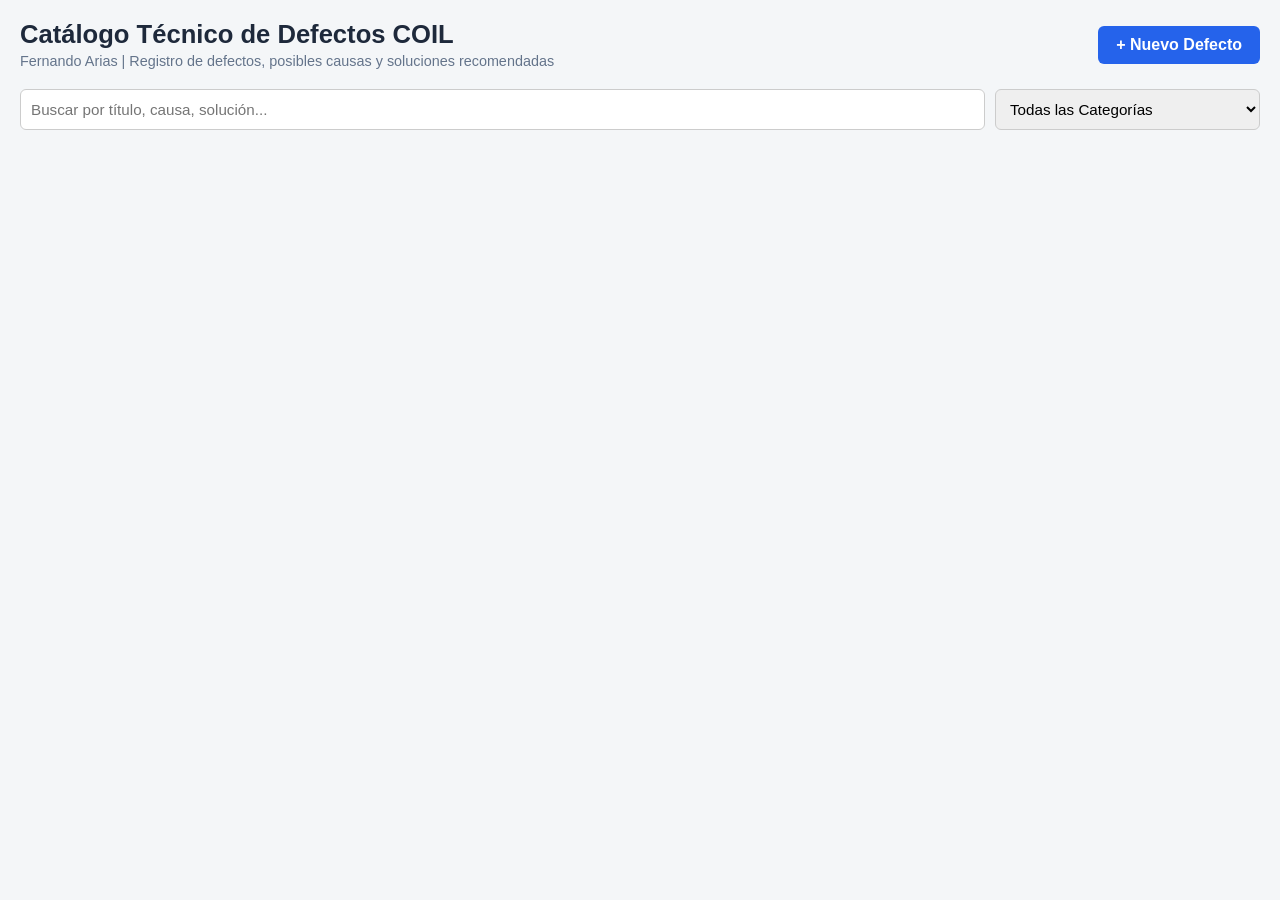
==== web/index.html @ 392692ae "añdir categorias" ====
<!DOCTYPE html>
<html lang="es">
<head>

    <meta charset="UTF-8">
    <meta name="viewport" content="width=device-width, initial-scale=1.0">
    <title>Catálogo Técnico de Defectos COIL - Fernando Arias</title>
    <link rel="stylesheet" href="styles.css">

    <!-- Configuración PWA -->
    <link rel="manifest" href="manifest.json">
    <meta name="theme-color" content="#2563eb">
    <meta name="apple-mobile-web-app-capable" content="yes">
    <meta name="apple-mobile-web-app-status-bar-style" content="black-translucent">
    <meta name="apple-mobile-web-app-title" content="COIL App">

</head>
<body>

<header>
    <div>
        <h1>Catálogo Técnico de Defectos COIL</h1>
        <p class="subtitle">Fernando Arias | Registro de defectos, posibles causas y soluciones recomendadas</p>    </div>
    <a href="nuevo.html" class="btn-primary" style="text-decoration: none;">+ Nuevo Defecto</a>
</header>

<div class="filter-bar">
    <input type="text" id="searchInput" placeholder="Buscar por título, causa, solución...">
    <select id="categoryFilter">
        <option value="">Todas las Categorías</option>
        <option value="Superficie y Metal Base">Superficie y Metal Base</option>
        <option value="Cráteres y Ojos de Pescado">Cráteres y Ojos de Pescado</option>
        <option value="Oxidación y Humedad">Oxidación y Humedad</option>
        <option value="Suciedad y Partículas">Suciedad y Partículas</option>
        <option value="Filmado y Curado">Filmado y Curado</option>
        <option value="Marcas de Rodillo / Impresiones">Marcas de Rodillo / Impresiones</option>
        <option value="Adherencia y Espesor de Pintura">Adherencia y Espesor de Pintura</option>
        <option value="Geometría y Bobinado">Geometría y Bobinado</option>
        <!-- Nuevas categorías añadidas -->
        <option value="Pintura">Pintura</option>
        <option value="Instalación">Instalación</option>
    </select>
</div>

<main>
    <div class="grid-container" id="gridDefectos"></div>
</main>

<!-- MODAL DE DETALLE -->
<div id="modalDetalle" class="modal">
    <div class="modal-content">
        <span class="close-btn" onclick="cerrarModal('modalDetalle')">&times;</span>
        <img id="detailImg" src="" alt="Defecto">
        <span id="detailBadge" class="badge">Categoría</span>
        <h2 id="detailTitle">Título del Defecto</h2>

        <div class="info-block causa">
            <strong>Causa:</strong>
            <p id="detailCausa"></p>
        </div>

        <div class="info-block solucion">
            <strong>Solución Recomendada:</strong>
            <p id="detailSolucion"></p>
        </div>

        <div class="modal-actions">
            <button id="btnEditarModal" class="btn-warning">Editar Defecto</button>
            <button id="btnBorrarModal" class="btn-danger">Borrar Defecto</button>
        </div>
    </div>
</div>

<!-- MODAL DE EDICIÓN -->
<div id="modalEditar" class="modal">
    <div class="modal-content">
        <span class="close-btn" onclick="cerrarModal('modalEditar')">&times;</span>
        <h2>Editar Defecto</h2>
        <form id="editForm">
            <input type="hidden" id="editId">

            <label>Título / Nombre de la Falla:</label>
            <input type="text" id="editTitulo" required>

            <label>Categoría:</label>
            <select id="editCategoria" required>
                <option value="Superficie y Metal Base">Superficie y Metal Base</option>
                <option value="Cráteres y Ojos de Pescado">Cráteres y Ojos de Pescado</option>
                <option value="Oxidación y Humedad">Oxidación y Humedad</option>
                <option value="Suciedad y Partículas">Suciedad y Partículas</option>
                <option value="Filmado y Curado">Filmado y Curado</option>
                <option value="Marcas de Rodillo / Impresiones">Marcas de Rodillo / Impresiones</option>
                <option value="Adherencia y Espesor de Pintura">Adherencia y Espesor de Pintura</option>
                <option value="Geometría y Bobinado">Geometría y Bobinado</option>
                <!-- Nuevas categorías añadidas -->
                <option value="Pintura">Pintura</option>
                <option value="Instalación">Instalación</option>
            </select>

            <label>Cambiar Fotografía (Opcional):</label>
            <input type="file" id="editFoto" accept="image/*">

            <label>Causa:</label>
            <textarea id="editCausa" rows="3" required></textarea>

            <label>Solución:</label>
            <textarea id="editSolucion" rows="3" required></textarea>

            <button type="submit" class="btn-primary" style="width:100%; margin-top:20px;">Guardar Cambios</button>
        </form>
    </div>
</div>

<script src="app.js"></script>
</body>
</html>
---- web/styles.css ----
/* RESET & BASE */
* {
    box-sizing: border-box;
    margin: 0;
    padding: 0;
    font-family: 'Segoe UI', Tahoma, Geneva, Verdana, sans-serif;
}

body {
    background-color: #f4f6f8;
    color: #333;
    padding: 20px;
}

/* CABECERA */
header {
    display: flex;
    justify-content: space-between;
    align-items: center;
    margin-bottom: 20px;
}

h1 {
    color: #1e293b;
    font-size: 1.6rem;
}

.subtitle {
    color: #64748b;
    font-size: 0.9rem;
    margin-top: 4px;
}

/* BOTONES */
.btn-primary {
    background: #2563eb;
    color: white;
    border: none;
    padding: 10px 18px;
    border-radius: 6px;
    cursor: pointer;
    font-weight: bold;
}
.btn-primary:hover {
    background: #1d4ed8;
}

.btn-secondary {
    background: #64748b;
    color: white;
    border: none;
    padding: 10px 18px;
    border-radius: 6px;
    cursor: pointer;
    font-weight: bold;
}
.btn-secondary:hover {
    background: #475569;
}

.btn-warning {
    background: #f59e0b;
    color: white;
    border: none;
    padding: 8px 14px;
    border-radius: 6px;
    cursor: pointer;
    font-weight: bold;
    flex: 1;
}
.btn-warning:hover {
    background: #d97706;
}

.btn-danger {
    background: #ef4444;
    color: white;
    border: none;
    padding: 8px 14px;
    border-radius: 6px;
    cursor: pointer;
    font-weight: bold;
    flex: 1;
}
.btn-danger:hover {
    background: #dc2626;
}

/* BARRA DE FILTROS */
.filter-bar {
    display: flex;
    gap: 10px;
    margin-bottom: 25px;
}

.filter-bar input, .filter-bar select {
    padding: 10px;
    border: 1px solid #ccc;
    border-radius: 6px;
    font-size: 0.95rem;
}

.filter-bar input {
    flex: 1;
}

/* GRID DE TARJETAS */
.grid-container {
    display: grid;
    grid-template-columns: repeat(auto-fill, minmax(280px, 1fr));
    gap: 20px;
}

.card {
    background: white;
    border-radius: 8px;
    overflow: hidden;
    box-shadow: 0 4px 6px rgba(0,0,0,0.05);
    cursor: pointer;
    transition: transform 0.2s, box-shadow 0.2s;
}

.card:hover {
    transform: translateY(-4px);
    box-shadow: 0 8px 15px rgba(0,0,0,0.1);
}

.card img {
    width: 100%;
    height: 200px;
    object-fit: cover;
    background-color: #e2e8f0;
}

.card-body {
    padding: 15px;
}

.card-title {
    font-size: 1.1rem;
    color: #0f172a;
    font-weight: bold;
}

.badge {
    display: inline-block;
    background: #e2e8f0;
    color: #475569;
    padding: 4px 8px;
    border-radius: 4px;
    font-size: 0.75rem;
    margin-top: 8px;
}

/* MODALES */
.modal {
    display: none;
    position: fixed;
    top: 0;
    left: 0;
    width: 100%;
    height: 100%;
    background: rgba(0,0,0,0.6);
    justify-content: center;
    align-items: center;
    z-index: 100;
}

.modal-content {
    background: white;
    width: 90%;
    max-width: 550px;
    padding: 25px;
    border-radius: 8px;
    max-height: 90vh;
    overflow-y: auto;
    position: relative;
}

.close-btn {
    position: absolute;
    right: 15px;
    top: 10px;
    font-size: 1.8rem;
    cursor: pointer;
    color: #64748b;
}

#detailImg {
    width: 100%;
    height: 260px;
    object-fit: cover;
    border-radius: 6px;
    margin-bottom: 12px;
}

.info-block {
    margin-top: 15px;
    padding: 12px;
    border-radius: 6px;
}

.causa {
    background-color: #fef2f2;
    border-left: 4px solid #ef4444;
}

.solucion {
    background-color: #f0fdf4;
    border-left: 4px solid #22c55e;
}

.modal-actions {
    display: flex;
    gap: 10px;
    margin-top: 20px;
    border-top: 1px solid #e2e8f0;
    padding-top: 15px;
}

/* FORMULARIOS */
form label {
    display: block;
    margin-top: 15px;
    font-size: 0.9rem;
    font-weight: bold;
    color: #1e293b;
}

form input, form select, form textarea {
    width: 100%;
    padding: 10px;
    margin-top: 6px;
    border: 1px solid #cbd5e1;
    border-radius: 6px;
    font-size: 0.95rem;
}

form input:focus, form select:focus, form textarea:focus {
    outline: none;
    border-color: #2563eb;
}
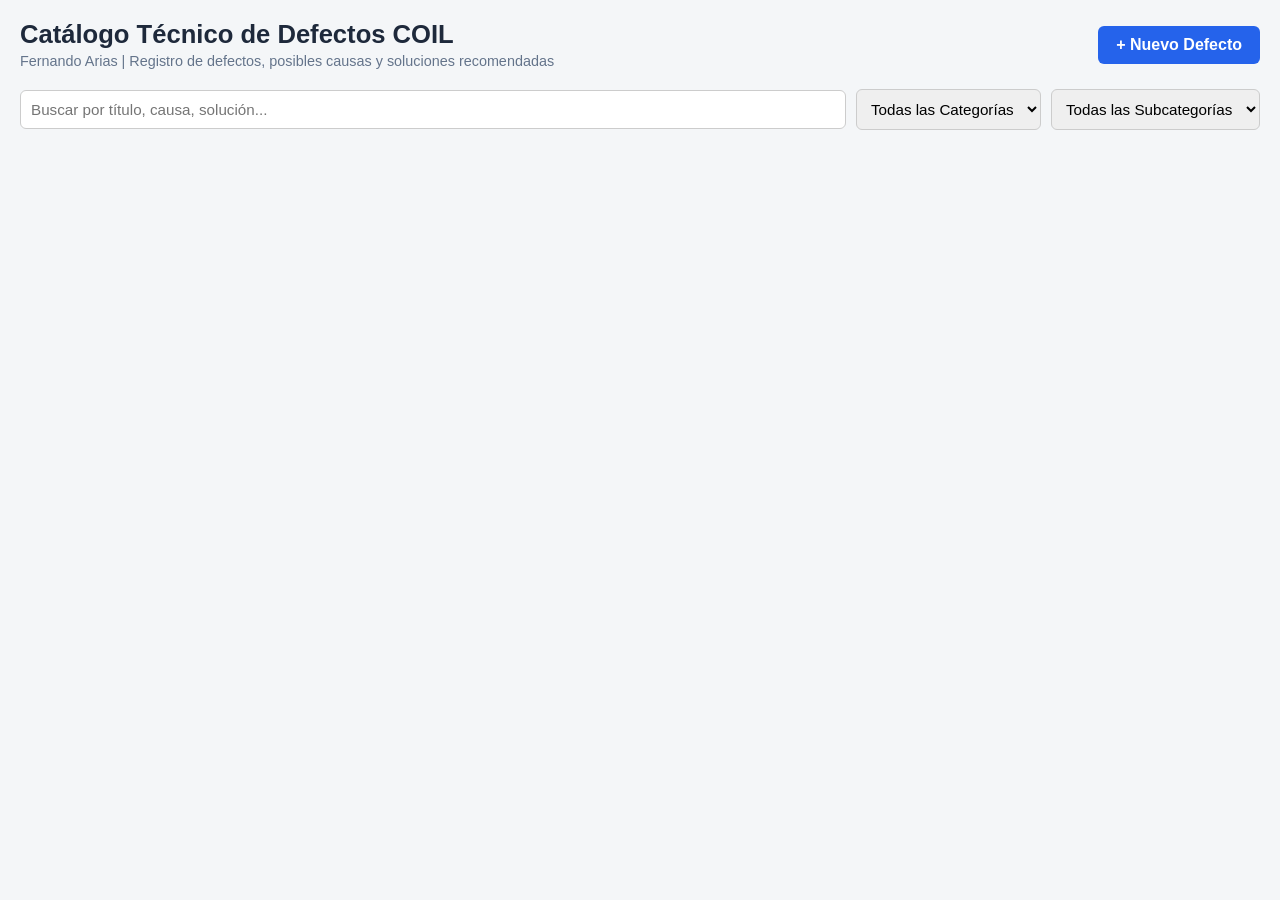
==== commit 0bbf450f: "Implementar categorías y subcategorías dinámicas con campos de texto libre" ====
--- a/web/index.html
+++ b/web/index.html
@@ -1,7 +1,6 @@
 <!DOCTYPE html>
 <html lang="es">
 <head>
-
     <meta charset="UTF-8">
     <meta name="viewport" content="width=device-width, initial-scale=1.0">
     <title>Catálogo Técnico de Defectos COIL - Fernando Arias</title>
@@ -20,25 +19,22 @@
 <header>
     <div>
         <h1>Catálogo Técnico de Defectos COIL</h1>
-        <p class="subtitle">Fernando Arias | Registro de defectos, posibles causas y soluciones recomendadas</p>    </div>
+        <p class="subtitle">Fernando Arias | Registro de defectos, posibles causas y soluciones recomendadas</p>
+    </div>
     <a href="nuevo.html" class="btn-primary" style="text-decoration: none;">+ Nuevo Defecto</a>
 </header>
 
-<div class="filter-bar">
-    <input type="text" id="searchInput" placeholder="Buscar por título, causa, solución...">
+<div class="filter-bar" style="display: flex; gap: 10px; flex-wrap: wrap; align-items: center;">
+    <input type="text" id="searchInput" placeholder="Buscar por título, causa, solución..." style="flex: 1; min-width: 200px;">
+
+    <!-- Desplegable dinámico de Categorías -->
     <select id="categoryFilter">
         <option value="">Todas las Categorías</option>
-        <option value="Superficie y Metal Base">Superficie y Metal Base</option>
-        <option value="Cráteres y Ojos de Pescado">Cráteres y Ojos de Pescado</option>
-        <option value="Oxidación y Humedad">Oxidación y Humedad</option>
-        <option value="Suciedad y Partículas">Suciedad y Partículas</option>
-        <option value="Filmado y Curado">Filmado y Curado</option>
-        <option value="Marcas de Rodillo / Impresiones">Marcas de Rodillo / Impresiones</option>
-        <option value="Adherencia y Espesor de Pintura">Adherencia y Espesor de Pintura</option>
-        <option value="Geometría y Bobinado">Geometría y Bobinado</option>
-        <!-- Nuevas categorías añadidas -->
-        <option value="Pintura">Pintura</option>
-        <option value="Instalación">Instalación</option>
+    </select>
+
+    <!-- Desplegable dinámico de Subcategorías -->
+    <select id="subCategoryFilter">
+        <option value="">Todas las Subcategorías</option>
     </select>
 </div>
 
@@ -83,19 +79,10 @@
             <input type="text" id="editTitulo" required>
 
             <label>Categoría:</label>
-            <select id="editCategoria" required>
-                <option value="Superficie y Metal Base">Superficie y Metal Base</option>
-                <option value="Cráteres y Ojos de Pescado">Cráteres y Ojos de Pescado</option>
-                <option value="Oxidación y Humedad">Oxidación y Humedad</option>
-                <option value="Suciedad y Partículas">Suciedad y Partículas</option>
-                <option value="Filmado y Curado">Filmado y Curado</option>
-                <option value="Marcas de Rodillo / Impresiones">Marcas de Rodillo / Impresiones</option>
-                <option value="Adherencia y Espesor de Pintura">Adherencia y Espesor de Pintura</option>
-                <option value="Geometría y Bobinado">Geometría y Bobinado</option>
-                <!-- Nuevas categorías añadidas -->
-                <option value="Pintura">Pintura</option>
-                <option value="Instalación">Instalación</option>
-            </select>
+            <input type="text" id="editCategoria" placeholder="Ej. Superficie y Metal Base" required>
+
+            <label>Subcategoría:</label>
+            <input type="text" id="editSubcategoria" placeholder="Ej. Cráteres y Pintura" required>
 
             <label>Cambiar Fotografía (Opcional):</label>
             <input type="file" id="editFoto" accept="image/*">
@@ -113,4 +100,4 @@
 
 <script src="app.js"></script>
 </body>
-</html>
+</html>
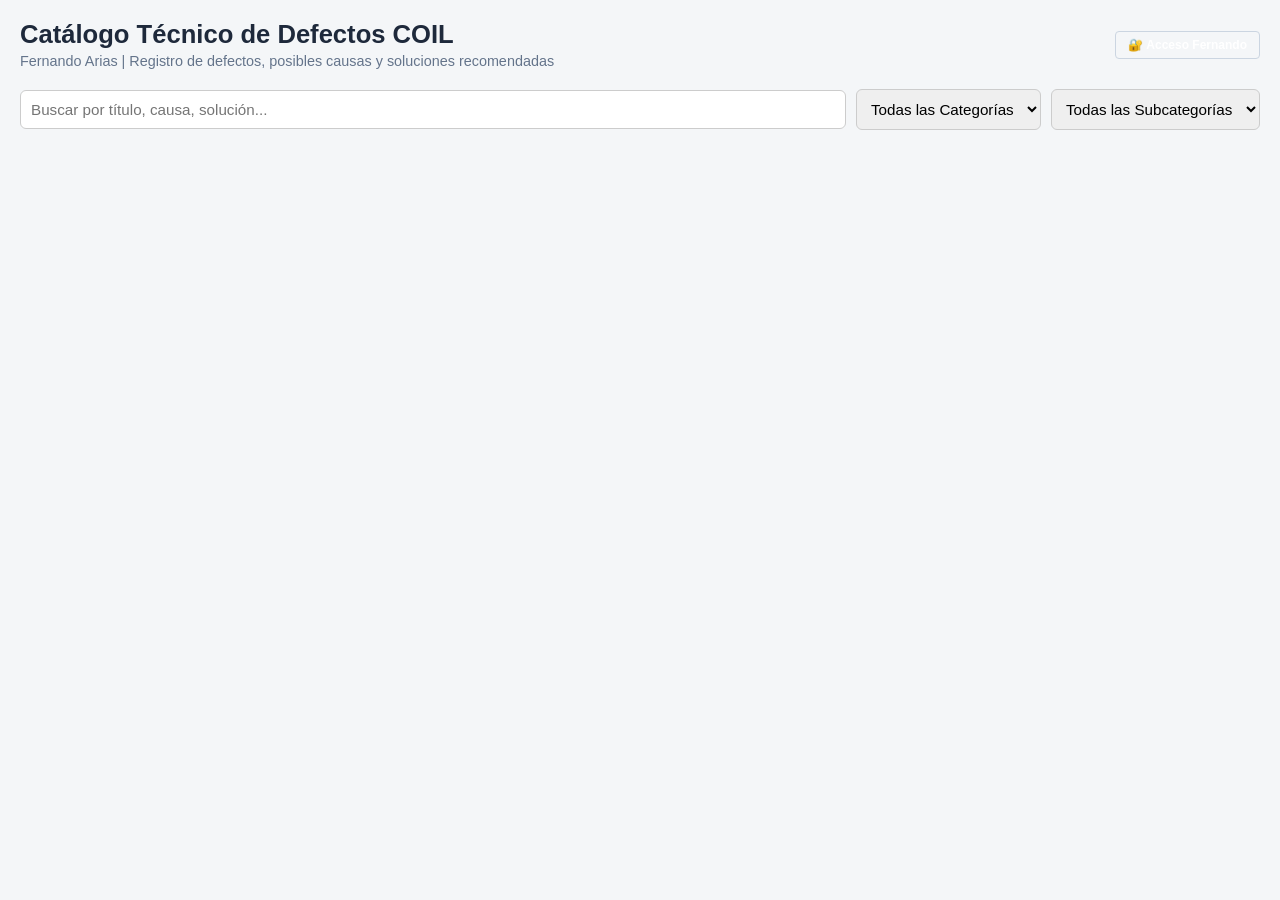
==== commit f415f933: "Implementar Modo Lector por defecto y acceso protegido con contraseña para Fernando" ====
--- a/web/index.html
+++ b/web/index.html
@@ -16,13 +16,20 @@
 </head>
 <body>
 
-<header>
-    <div>
-        <h1>Catálogo Técnico de Defectos COIL</h1>
-        <p class="subtitle">Fernando Arias | Registro de defectos, posibles causas y soluciones recomendadas</p>
-    </div>
-    <a href="nuevo.html" class="btn-primary" style="text-decoration: none;">+ Nuevo Defecto</a>
-</header>
+ <header>
+        <div>
+            <h1>Catálogo Técnico de Defectos COIL</h1>
+            <p class="subtitle">Fernando Arias | Registro de defectos, posibles causas y soluciones recomendadas</p>
+        </div>
+        <div style="display: flex; gap: 10px; align-items: center;">
+            <!-- Botón discreto para iniciar sesión como Fernando -->
+            <button id="btnAccesoFernando" onclick="pedirAccesoFernando()" class="btn-secondary" style="font-size: 12px; padding: 6px 12px; background: transparent; border: 1px solid #cbd5e1; cursor: pointer; border-radius: 4px;">🔐 Acceso Fernando</button>
+
+            <!-- Botón de nuevo defecto protegido con la clase admin-only -->
+            <a href="nuevo.html" class="btn-primary admin-only" style="text-decoration: none; display: none;">+ Nuevo Defecto</a>
+        </div>
+
+ </header>
 
 <div class="filter-bar" style="display: flex; gap: 10px; flex-wrap: wrap; align-items: center;">
     <input type="text" id="searchInput" placeholder="Buscar por título, causa, solución..." style="flex: 1; min-width: 200px;">
@@ -61,8 +68,8 @@
         </div>
 
         <div class="modal-actions">
-            <button id="btnEditarModal" class="btn-warning">Editar Defecto</button>
-            <button id="btnBorrarModal" class="btn-danger">Borrar Defecto</button>
+            <button id="btnEditarModal" class="btn-warning admin-only">Editar Defecto</button>
+            <button id="btnBorrarModal" class="btn-danger admin-only">Borrar Defecto</button>
         </div>
     </div>
 </div>
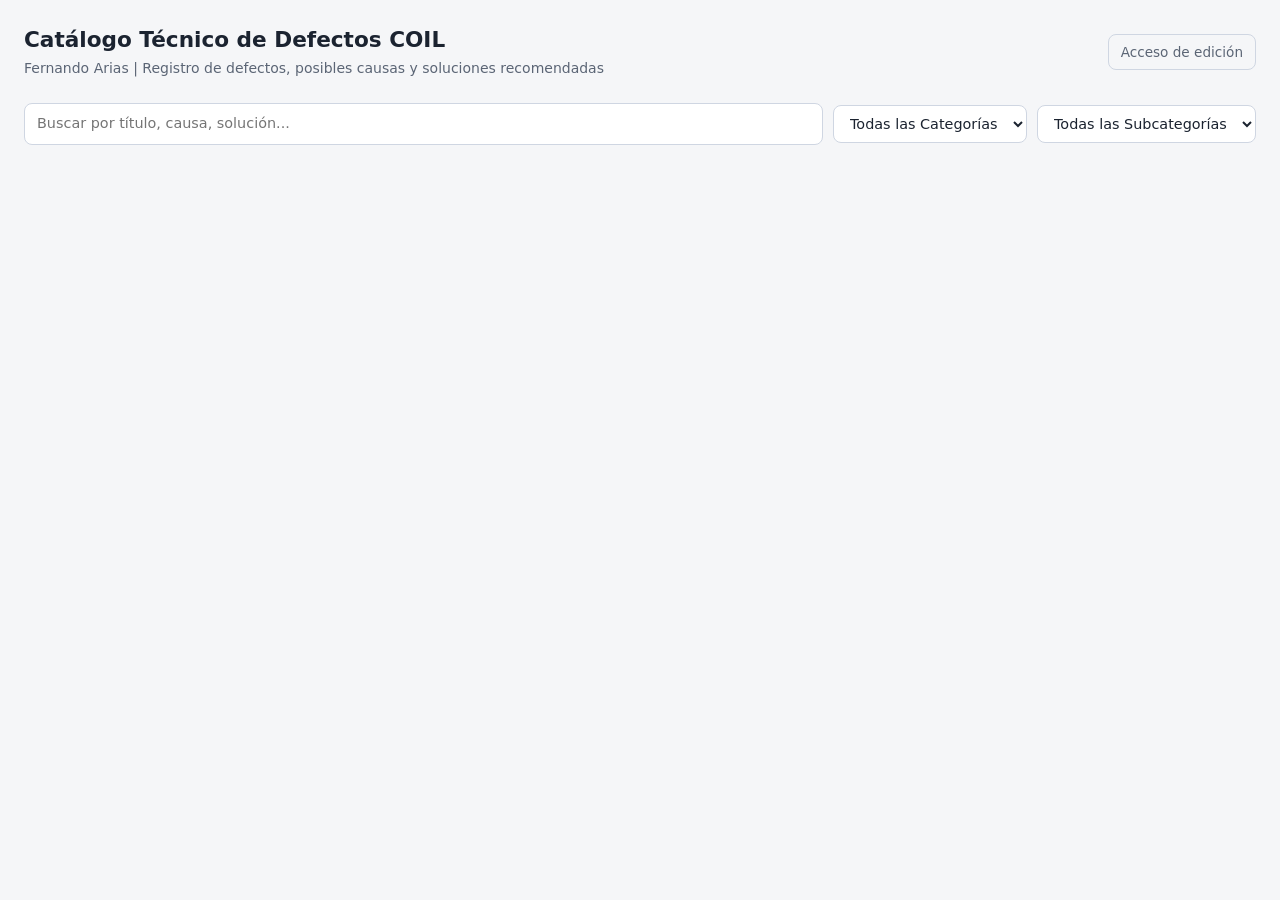
==== commit 4951a6d8: "Estilo visual mas profesional - Paleta sobria con un unico color de accion y grises neutros. - Tipog" ====
--- a/web/index.html
+++ b/web/index.html
@@ -23,7 +23,7 @@
         </div>
         <div style="display: flex; gap: 10px; align-items: center;">
             <!-- Botón discreto para iniciar sesión como Fernando -->
-            <button id="btnAccesoFernando" onclick="pedirAccesoFernando()" class="btn-secondary" style="font-size: 12px; padding: 6px 12px; background: transparent; border: 1px solid #cbd5e1; cursor: pointer; border-radius: 4px;">🔐 Acceso Fernando</button>
+            <button id="btnAccesoFernando" onclick="pedirAccesoFernando()" class="btn-ghost">Acceso de edición</button>
 
             <!-- Botón de nuevo defecto protegido con la clase admin-only -->
             <a href="nuevo.html" class="btn-primary admin-only" style="text-decoration: none; display: none;">+ Nuevo Defecto</a>
--- a/web/styles.css
+++ b/web/styles.css
@@ -1,244 +1,347 @@
-/* RESET & BASE */
-* {
-    box-sizing: border-box;
-    margin: 0;
-    padding: 0;
-    font-family: 'Segoe UI', Tahoma, Geneva, Verdana, sans-serif;
-}
+/* ===== Tokens ===== */
+:root {
+    --bg: #f5f6f8;
+    --surface: #ffffff;
+    --surface-muted: #f1f3f6;
+    --text: #1b2330;
+    --text-2: #5b6575;
+    --text-3: #8a93a3;
+    --border: #e3e7ee;
+    --border-strong: #cfd6e2;
+    --accent: #2563eb;
+    --accent-hover: #1d4ed8;
+    --danger: #dc2626;
+    --danger-soft: #fef2f2;
+    --success: #16a34a;
+    --success-soft: #f0fdf4;
+    --radius: 8px;
+    --shadow: 0 1px 2px rgba(16, 24, 40, 0.06), 0 1px 3px rgba(16, 24, 40, 0.08);
+    --shadow-hover: 0 4px 12px rgba(16, 24, 40, 0.10);
+}
+
+/* ===== Base ===== */
+* { box-sizing: border-box; margin: 0; padding: 0; }
 
 body {
-    background-color: #f4f6f8;
-    color: #333;
-    padding: 20px;
-}
-
-/* CABECERA */
+    font-family: system-ui, -apple-system, 'Segoe UI', Roboto, sans-serif;
+    font-size: 15px;
+    line-height: 1.5;
+    color: var(--text);
+    background: var(--bg);
+    padding: 24px;
+    -webkit-font-smoothing: antialiased;
+}
+
+/* ===== Cabecera ===== */
 header {
     display: flex;
     justify-content: space-between;
     align-items: center;
-    margin-bottom: 20px;
+    gap: 16px;
+    flex-wrap: wrap;
+    margin-bottom: 24px;
 }
 
 h1 {
-    color: #1e293b;
-    font-size: 1.6rem;
-}
+    font-size: 1.35rem;
+    font-weight: 600;
+    color: var(--text);
+}
+
+h2 { font-size: 1.1rem; font-weight: 600; }
 
 .subtitle {
-    color: #64748b;
+    color: var(--text-2);
+    font-size: 0.875rem;
+    margin-top: 2px;
+}
+
+/* ===== Botones ===== */
+button, .btn-primary, .btn-secondary, .btn-warning, .btn-danger, .btn-ghost {
+    font: inherit;
     font-size: 0.9rem;
-    margin-top: 4px;
-}
-
-/* BOTONES */
+    font-weight: 500;
+    border-radius: var(--radius);
+    padding: 9px 16px;
+    cursor: pointer;
+    border: 1px solid transparent;
+    transition: background 0.15s, border-color 0.15s, color 0.15s;
+    text-decoration: none;
+    display: inline-block;
+}
+
 .btn-primary {
-    background: #2563eb;
-    color: white;
-    border: none;
-    padding: 10px 18px;
-    border-radius: 6px;
-    cursor: pointer;
-    font-weight: bold;
-}
-.btn-primary:hover {
-    background: #1d4ed8;
-}
+    background: var(--accent);
+    color: #fff;
+}
+.btn-primary:hover { background: var(--accent-hover); }
 
 .btn-secondary {
-    background: #64748b;
-    color: white;
-    border: none;
-    padding: 10px 18px;
-    border-radius: 6px;
-    cursor: pointer;
-    font-weight: bold;
-}
-.btn-secondary:hover {
-    background: #475569;
-}
+    background: var(--surface);
+    color: var(--text);
+    border-color: var(--border-strong);
+}
+.btn-secondary:hover { background: var(--surface-muted); }
+
+.btn-ghost {
+    background: transparent;
+    color: var(--text-2);
+    border-color: var(--border-strong);
+    padding: 7px 12px;
+    font-size: 0.85rem;
+}
+.btn-ghost:hover { background: var(--surface); color: var(--text); }
 
 .btn-warning {
-    background: #f59e0b;
-    color: white;
-    border: none;
-    padding: 8px 14px;
-    border-radius: 6px;
-    cursor: pointer;
-    font-weight: bold;
+    background: var(--surface);
+    color: var(--text);
+    border-color: var(--border-strong);
     flex: 1;
 }
-.btn-warning:hover {
-    background: #d97706;
-}
+.btn-warning:hover { background: var(--surface-muted); }
 
 .btn-danger {
-    background: #ef4444;
-    color: white;
-    border: none;
-    padding: 8px 14px;
-    border-radius: 6px;
-    cursor: pointer;
-    font-weight: bold;
+    background: var(--surface);
+    color: var(--danger);
+    border-color: #f5c2c2;
     flex: 1;
 }
-.btn-danger:hover {
-    background: #dc2626;
-}
-
-/* BARRA DE FILTROS */
+.btn-danger:hover { background: var(--danger-soft); }
+
+/* ===== Filtros ===== */
 .filter-bar {
     display: flex;
     gap: 10px;
-    margin-bottom: 25px;
-}
-
-.filter-bar input, .filter-bar select {
-    padding: 10px;
-    border: 1px solid #ccc;
-    border-radius: 6px;
-    font-size: 0.95rem;
-}
-
-.filter-bar input {
-    flex: 1;
-}
-
-/* GRID DE TARJETAS */
+    flex-wrap: wrap;
+    align-items: center;
+    margin-bottom: 12px;
+}
+
+.filter-bar input,
+.filter-bar select {
+    padding: 9px 12px;
+    border: 1px solid var(--border-strong);
+    border-radius: var(--radius);
+    font: inherit;
+    font-size: 0.9rem;
+    background: var(--surface);
+    color: var(--text);
+}
+
+.filter-bar input { flex: 1; min-width: 220px; }
+
+.filter-bar input:focus,
+.filter-bar select:focus,
+form input:focus,
+form select:focus,
+form textarea:focus {
+    outline: none;
+    border-color: var(--accent);
+    box-shadow: 0 0 0 3px rgba(37, 99, 235, 0.15);
+}
+
+.result-count {
+    font-size: 0.85rem;
+    color: var(--text-2);
+    margin-bottom: 16px;
+}
+
+/* ===== Cuadrícula y tarjetas ===== */
 .grid-container {
     display: grid;
-    grid-template-columns: repeat(auto-fill, minmax(280px, 1fr));
-    gap: 20px;
+    grid-template-columns: repeat(auto-fill, minmax(230px, 1fr));
+    gap: 16px;
 }
 
 .card {
-    background: white;
-    border-radius: 8px;
+    background: var(--surface);
+    border: 1px solid var(--border);
+    border-radius: 12px;
     overflow: hidden;
-    box-shadow: 0 4px 6px rgba(0,0,0,0.05);
+    box-shadow: var(--shadow);
     cursor: pointer;
-    transition: transform 0.2s, box-shadow 0.2s;
+    transition: transform 0.15s, box-shadow 0.15s;
 }
 
 .card:hover {
-    transform: translateY(-4px);
-    box-shadow: 0 8px 15px rgba(0,0,0,0.1);
+    transform: translateY(-2px);
+    box-shadow: var(--shadow-hover);
 }
 
 .card img {
     width: 100%;
-    height: 200px;
+    aspect-ratio: 4 / 3;
+    height: auto;
     object-fit: cover;
-    background-color: #e2e8f0;
-}
-
-.card-body {
-    padding: 15px;
-}
+    display: block;
+    background: var(--surface-muted);
+}
+
+.card-body { padding: 12px 14px 14px; }
 
 .card-title {
-    font-size: 1.1rem;
-    color: #0f172a;
-    font-weight: bold;
+    font-size: 0.95rem;
+    font-weight: 600;
+    color: var(--text);
+    margin-bottom: 8px;
+    line-height: 1.35;
 }
 
 .badge {
     display: inline-block;
-    background: #e2e8f0;
-    color: #475569;
-    padding: 4px 8px;
-    border-radius: 4px;
-    font-size: 0.75rem;
-    margin-top: 8px;
-}
-
-/* MODALES */
+    background: var(--surface-muted);
+    color: var(--text-2);
+    padding: 3px 8px;
+    border-radius: 6px;
+    font-size: 0.72rem;
+    font-weight: 500;
+    letter-spacing: 0.02em;
+}
+
+/* ===== Modales ===== */
 .modal {
     display: none;
     position: fixed;
-    top: 0;
-    left: 0;
-    width: 100%;
-    height: 100%;
-    background: rgba(0,0,0,0.6);
+    inset: 0;
+    background: rgba(15, 23, 42, 0.55);
     justify-content: center;
     align-items: center;
+    padding: 16px;
     z-index: 100;
 }
 
 .modal-content {
-    background: white;
-    width: 90%;
-    max-width: 550px;
-    padding: 25px;
-    border-radius: 8px;
+    background: var(--surface);
+    width: 100%;
+    max-width: 540px;
+    padding: 24px;
+    border-radius: 12px;
     max-height: 90vh;
     overflow-y: auto;
     position: relative;
+    box-shadow: 0 20px 40px rgba(15, 23, 42, 0.25);
 }
 
 .close-btn {
     position: absolute;
-    right: 15px;
-    top: 10px;
-    font-size: 1.8rem;
+    right: 14px;
+    top: 12px;
+    font-size: 1.5rem;
+    line-height: 1;
     cursor: pointer;
-    color: #64748b;
-}
+    color: var(--text-3);
+    padding: 4px 8px;
+    border-radius: 6px;
+}
+.close-btn:hover { color: var(--text); background: var(--surface-muted); }
 
 #detailImg {
     width: 100%;
-    height: 260px;
+    aspect-ratio: 16 / 9;
+    height: auto;
     object-fit: cover;
-    border-radius: 6px;
-    margin-bottom: 12px;
+    border-radius: var(--radius);
+    margin-bottom: 14px;
+    background: var(--surface-muted);
+}
+
+.modal-content .badge { margin-top: 0; }
+
+#detailTitle {
+    font-size: 1.2rem;
+    font-weight: 600;
+    margin: 8px 0 4px;
+    padding-right: 24px;
 }
 
 .info-block {
-    margin-top: 15px;
-    padding: 12px;
-    border-radius: 6px;
+    margin-top: 14px;
+    padding: 12px 14px;
+    border-left: 3px solid transparent;
+    border-radius: 0;
+}
+
+.info-block strong {
+    display: block;
+    font-size: 0.8rem;
+    font-weight: 600;
+    text-transform: uppercase;
+    letter-spacing: 0.04em;
+    margin-bottom: 4px;
+}
+
+.info-block p {
+    font-size: 0.95rem;
+    white-space: pre-line;
 }
 
 .causa {
-    background-color: #fef2f2;
-    border-left: 4px solid #ef4444;
-}
+    background: var(--danger-soft);
+    border-left-color: var(--danger);
+}
+.causa strong { color: var(--danger); }
 
 .solucion {
-    background-color: #f0fdf4;
-    border-left: 4px solid #22c55e;
-}
+    background: var(--success-soft);
+    border-left-color: var(--success);
+}
+.solucion strong { color: var(--success); }
 
 .modal-actions {
     display: flex;
     gap: 10px;
     margin-top: 20px;
-    border-top: 1px solid #e2e8f0;
-    padding-top: 15px;
-}
-
-/* FORMULARIOS */
+    border-top: 1px solid var(--border);
+    padding-top: 16px;
+}
+
+/* ===== Formularios ===== */
 form label {
     display: block;
-    margin-top: 15px;
-    font-size: 0.9rem;
-    font-weight: bold;
-    color: #1e293b;
-}
-
-form input, form select, form textarea {
+    margin-top: 16px;
+    font-size: 0.85rem;
+    font-weight: 500;
+    color: var(--text);
+}
+
+form input,
+form select,
+form textarea {
     width: 100%;
-    padding: 10px;
+    padding: 10px 12px;
     margin-top: 6px;
-    border: 1px solid #cbd5e1;
-    border-radius: 6px;
+    border: 1px solid var(--border-strong);
+    border-radius: var(--radius);
+    font: inherit;
     font-size: 0.95rem;
-}
-
-form input:focus, form select:focus, form textarea:focus {
-    outline: none;
-    border-color: #2563eb;
-}
-
-
+    background: var(--surface);
+    color: var(--text);
+}
+
+form textarea { resize: vertical; }
+
+form input[type="file"] {
+    padding: 8px;
+    font-size: 0.85rem;
+    color: var(--text-2);
+}
+
+/* ===== Página de nuevo defecto ===== */
+main.formulario {
+    max-width: 600px;
+    margin: 0 auto;
+    background: var(--surface);
+    padding: 24px;
+    border-radius: 12px;
+    border: 1px solid var(--border);
+    box-shadow: var(--shadow);
+}
+
+/* ===== Responsive ===== */
+@media (max-width: 600px) {
+    body { padding: 16px; }
+    .filter-bar input { min-width: 100%; }
+    .grid-container { grid-template-columns: 1fr; }
+    .modal-content { padding: 18px; }
+    .modal-actions { flex-direction: column; }
+}
